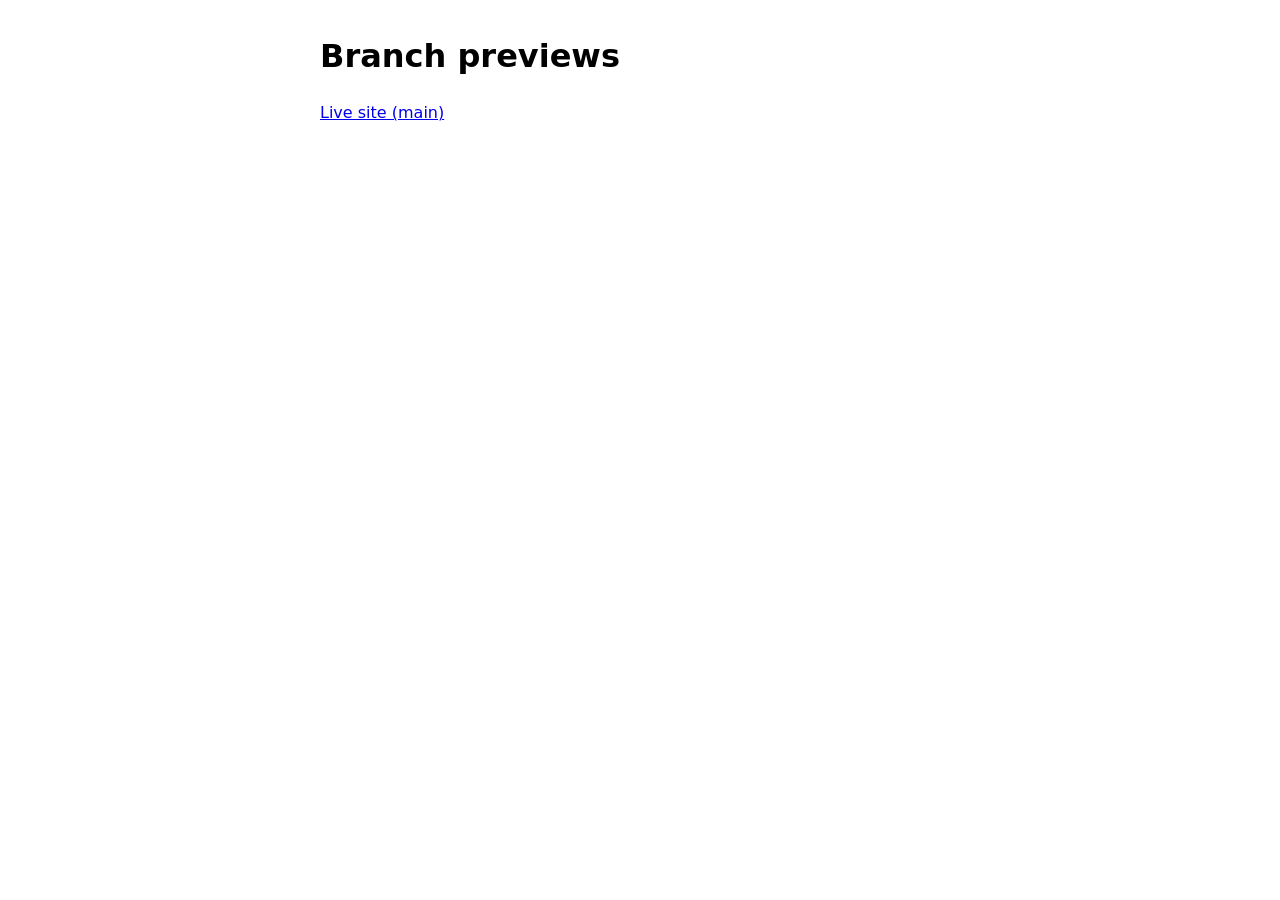
==== preview/index.html @ a9e1b0c0 "Publish test/preview-check (delete) 3700fd8" ====
<!doctype html><meta charset="utf-8">
<meta name="viewport" content="width=device-width, initial-scale=1">
<title>Previews</title>
<style>body{font:16px/1.5 system-ui,sans-serif;max-width:40rem;margin:2rem auto;padding:0 16px}li{margin:.5rem 0}small{color:#777}</style>
<h1>Branch previews</h1><p><a href="../">Live site (main)</a></p><ul>
</ul>
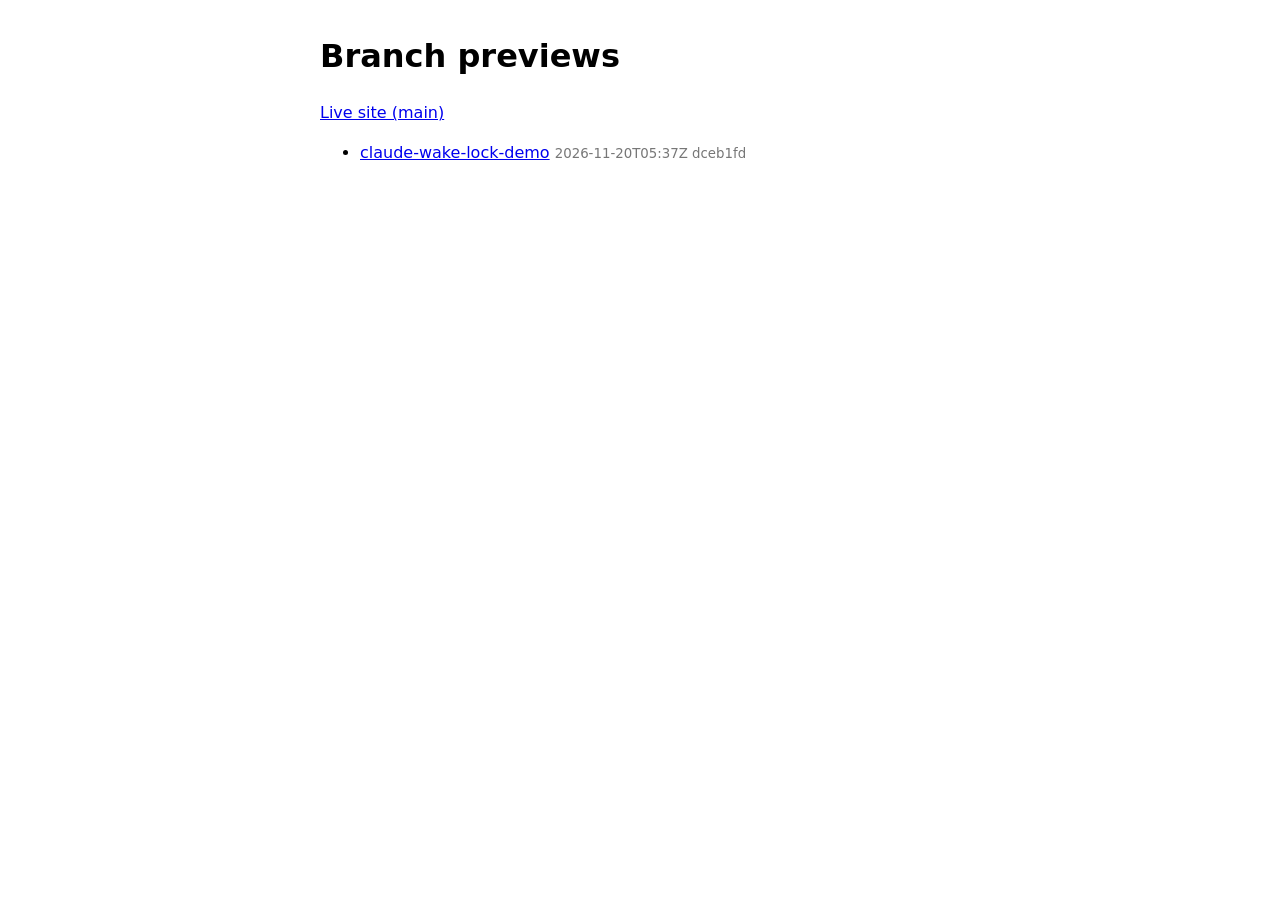
==== commit c1959fed: "Publish claude/wake-lock-demo (push) dceb1fd" ====
--- a/preview/index.html
+++ b/preview/index.html
@@ -3,4 +3,5 @@
 <title>Previews</title>
 <style>body{font:16px/1.5 system-ui,sans-serif;max-width:40rem;margin:2rem auto;padding:0 16px}li{margin:.5rem 0}small{color:#777}</style>
 <h1>Branch previews</h1><p><a href="../">Live site (main)</a></p><ul>
+<li><a href="./claude-wake-lock-demo/">claude-wake-lock-demo</a> <small>2026-11-20T05:37Z dceb1fd</small></li>
 </ul>
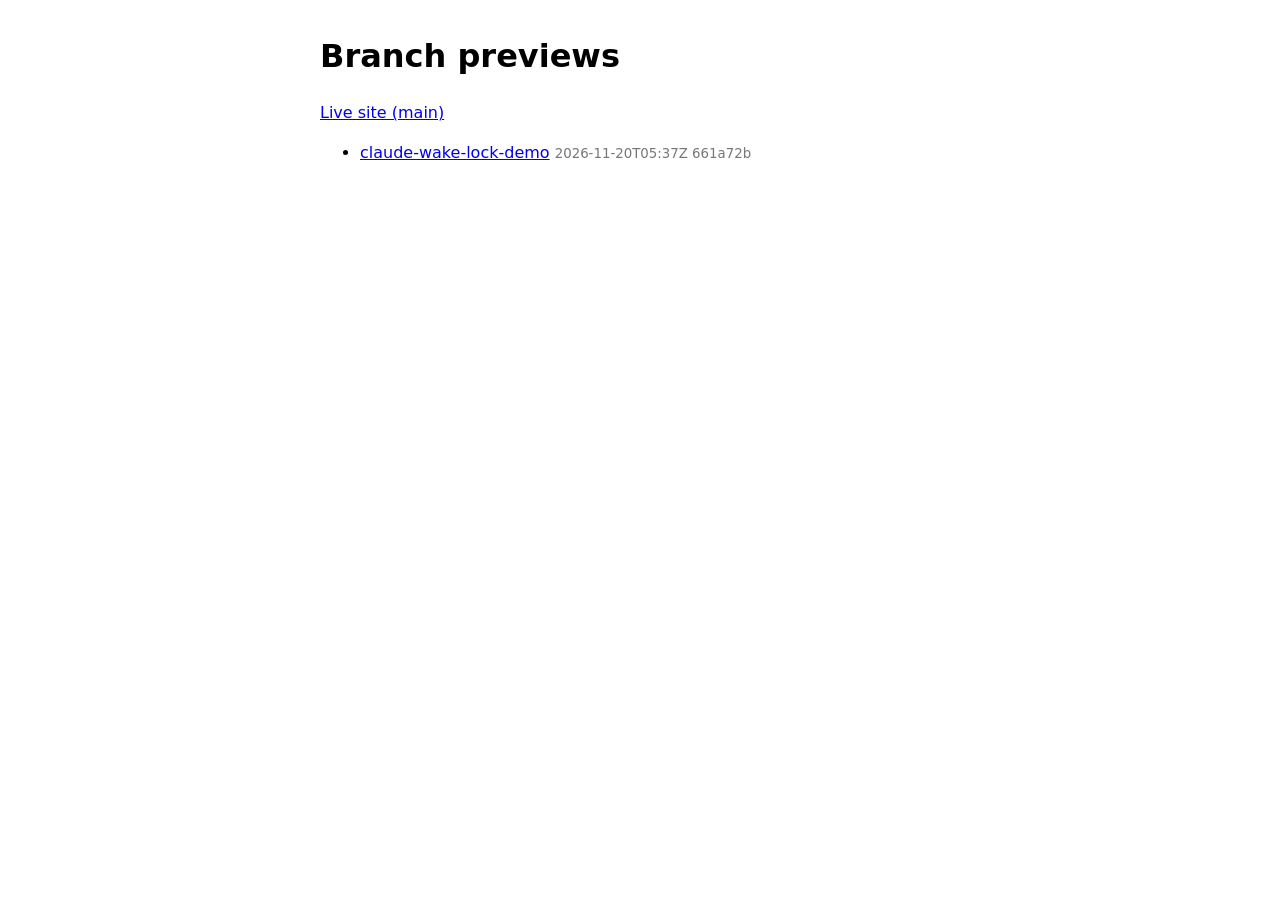
==== commit 94b94b2e: "Publish claude/wake-lock-demo (push) 661a72b" ====
--- a/preview/index.html
+++ b/preview/index.html
@@ -3,5 +3,5 @@
 <title>Previews</title>
 <style>body{font:16px/1.5 system-ui,sans-serif;max-width:40rem;margin:2rem auto;padding:0 16px}li{margin:.5rem 0}small{color:#777}</style>
 <h1>Branch previews</h1><p><a href="../">Live site (main)</a></p><ul>
-<li><a href="./claude-wake-lock-demo/">claude-wake-lock-demo</a> <small>2026-11-20T05:37Z dceb1fd</small></li>
+<li><a href="./claude-wake-lock-demo/">claude-wake-lock-demo</a> <small>2026-11-20T05:37Z 661a72b</small></li>
 </ul>
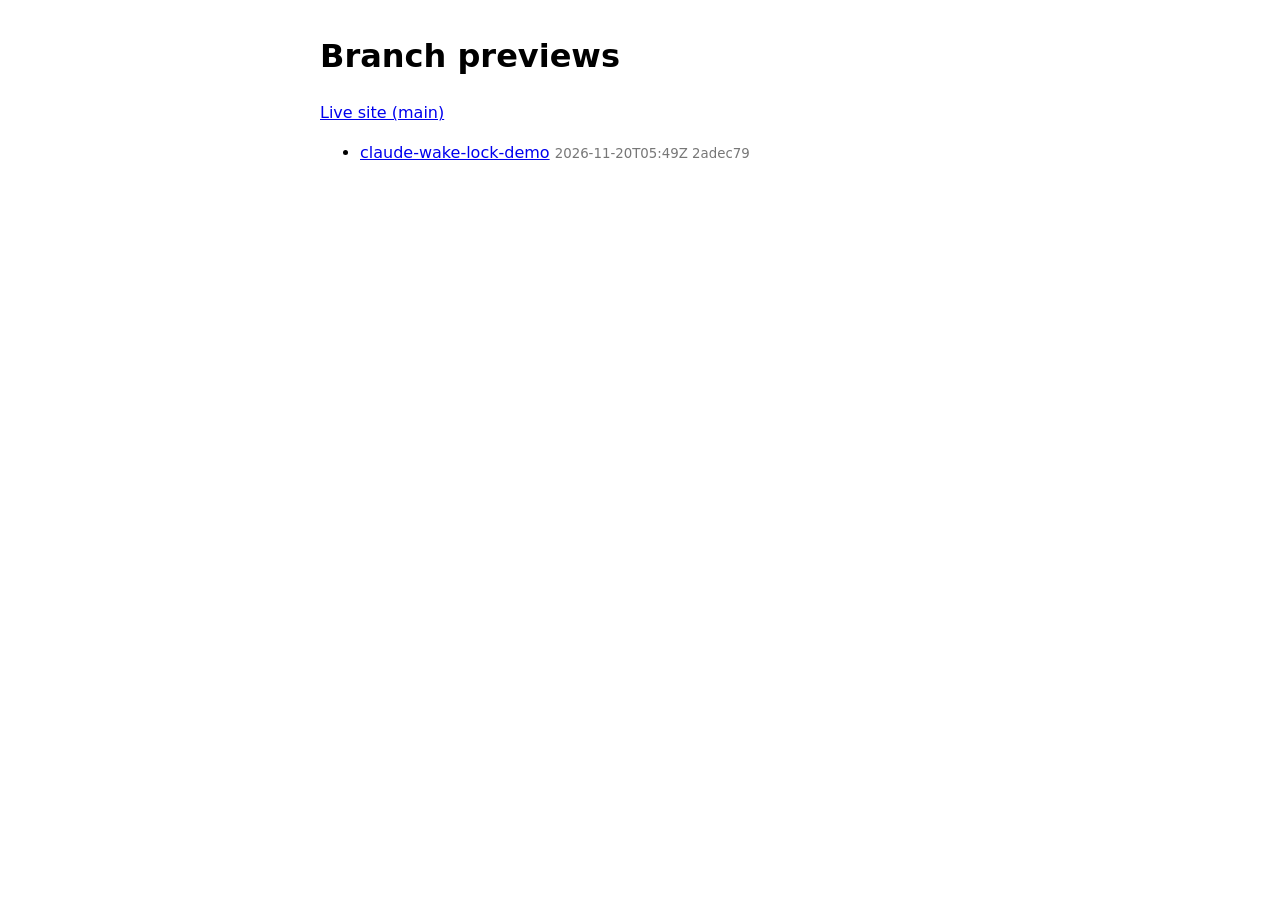
==== commit 3a819db2: "Publish claude/wake-lock-demo (push) 2adec79" ====
--- a/preview/index.html
+++ b/preview/index.html
@@ -3,5 +3,5 @@
 <title>Previews</title>
 <style>body{font:16px/1.5 system-ui,sans-serif;max-width:40rem;margin:2rem auto;padding:0 16px}li{margin:.5rem 0}small{color:#777}</style>
 <h1>Branch previews</h1><p><a href="../">Live site (main)</a></p><ul>
-<li><a href="./claude-wake-lock-demo/">claude-wake-lock-demo</a> <small>2026-11-20T05:37Z 661a72b</small></li>
+<li><a href="./claude-wake-lock-demo/">claude-wake-lock-demo</a> <small>2026-11-20T05:49Z 2adec79</small></li>
 </ul>
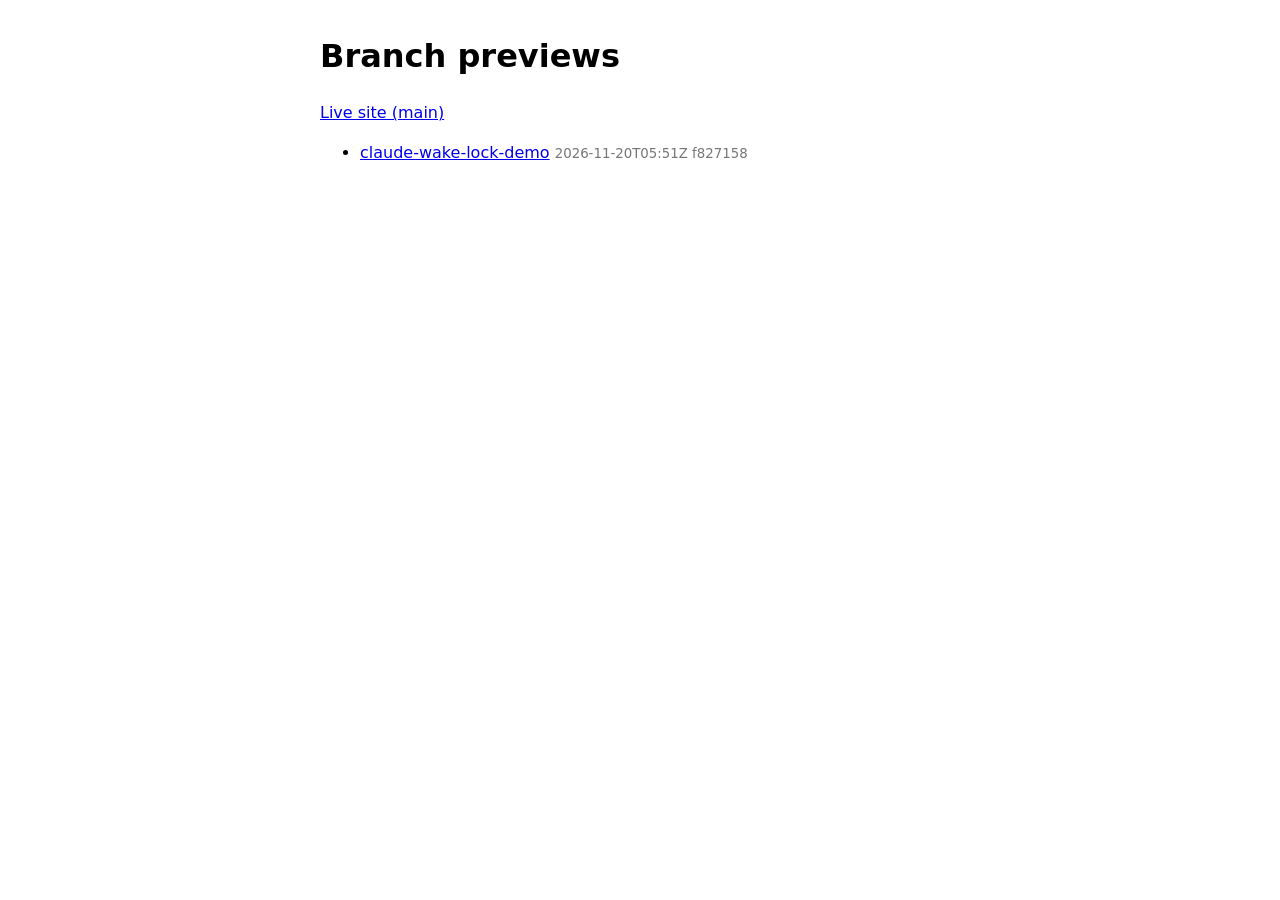
==== commit 20b3aae8: "Publish claude/wake-lock-demo (push) f827158" ====
--- a/preview/index.html
+++ b/preview/index.html
@@ -3,5 +3,5 @@
 <title>Previews</title>
 <style>body{font:16px/1.5 system-ui,sans-serif;max-width:40rem;margin:2rem auto;padding:0 16px}li{margin:.5rem 0}small{color:#777}</style>
 <h1>Branch previews</h1><p><a href="../">Live site (main)</a></p><ul>
-<li><a href="./claude-wake-lock-demo/">claude-wake-lock-demo</a> <small>2026-11-20T05:49Z 2adec79</small></li>
+<li><a href="./claude-wake-lock-demo/">claude-wake-lock-demo</a> <small>2026-11-20T05:51Z f827158</small></li>
 </ul>
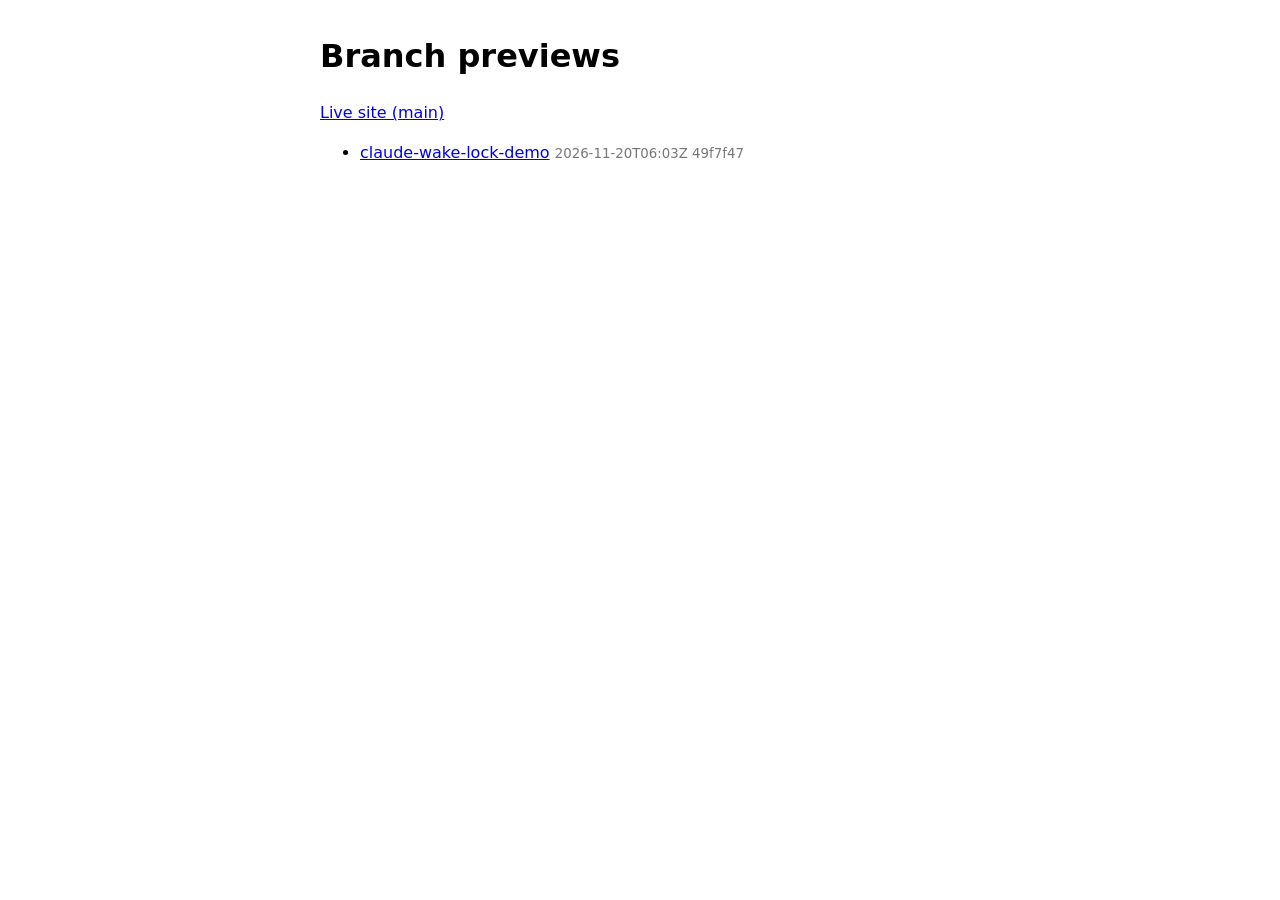
==== commit c41d6c68: "Publish claude/wake-lock-demo (push) 49f7f47" ====
--- a/preview/index.html
+++ b/preview/index.html
@@ -3,5 +3,5 @@
 <title>Previews</title>
 <style>body{font:16px/1.5 system-ui,sans-serif;max-width:40rem;margin:2rem auto;padding:0 16px}li{margin:.5rem 0}small{color:#777}</style>
 <h1>Branch previews</h1><p><a href="../">Live site (main)</a></p><ul>
-<li><a href="./claude-wake-lock-demo/">claude-wake-lock-demo</a> <small>2026-11-20T05:51Z f827158</small></li>
+<li><a href="./claude-wake-lock-demo/">claude-wake-lock-demo</a> <small>2026-11-20T06:03Z 49f7f47</small></li>
 </ul>
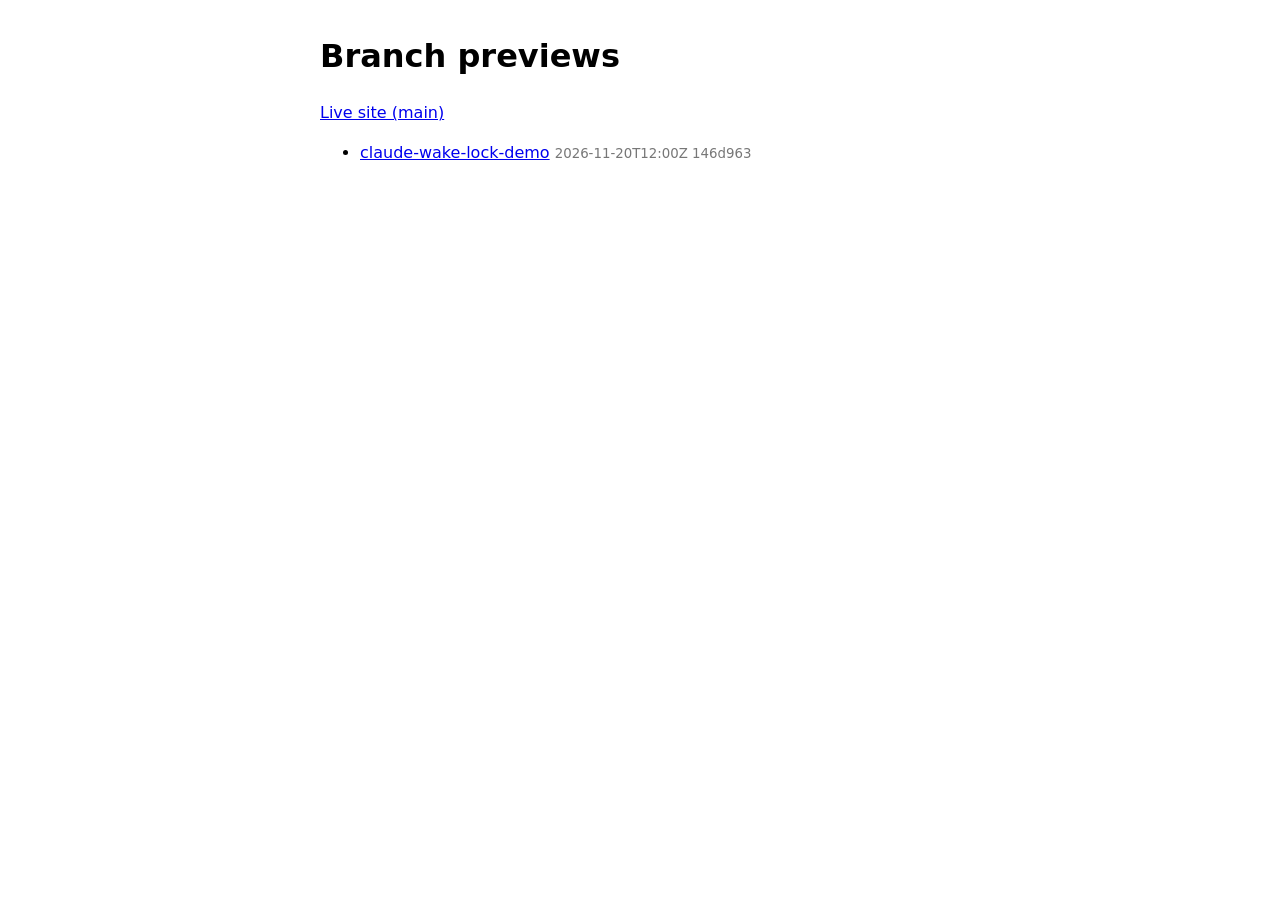
==== commit c3c397fe: "Publish claude/wake-lock-demo (push) 146d963" ====
--- a/preview/index.html
+++ b/preview/index.html
@@ -3,5 +3,5 @@
 <title>Previews</title>
 <style>body{font:16px/1.5 system-ui,sans-serif;max-width:40rem;margin:2rem auto;padding:0 16px}li{margin:.5rem 0}small{color:#777}</style>
 <h1>Branch previews</h1><p><a href="../">Live site (main)</a></p><ul>
-<li><a href="./claude-wake-lock-demo/">claude-wake-lock-demo</a> <small>2026-11-20T06:03Z 49f7f47</small></li>
+<li><a href="./claude-wake-lock-demo/">claude-wake-lock-demo</a> <small>2026-11-20T12:00Z 146d963</small></li>
 </ul>
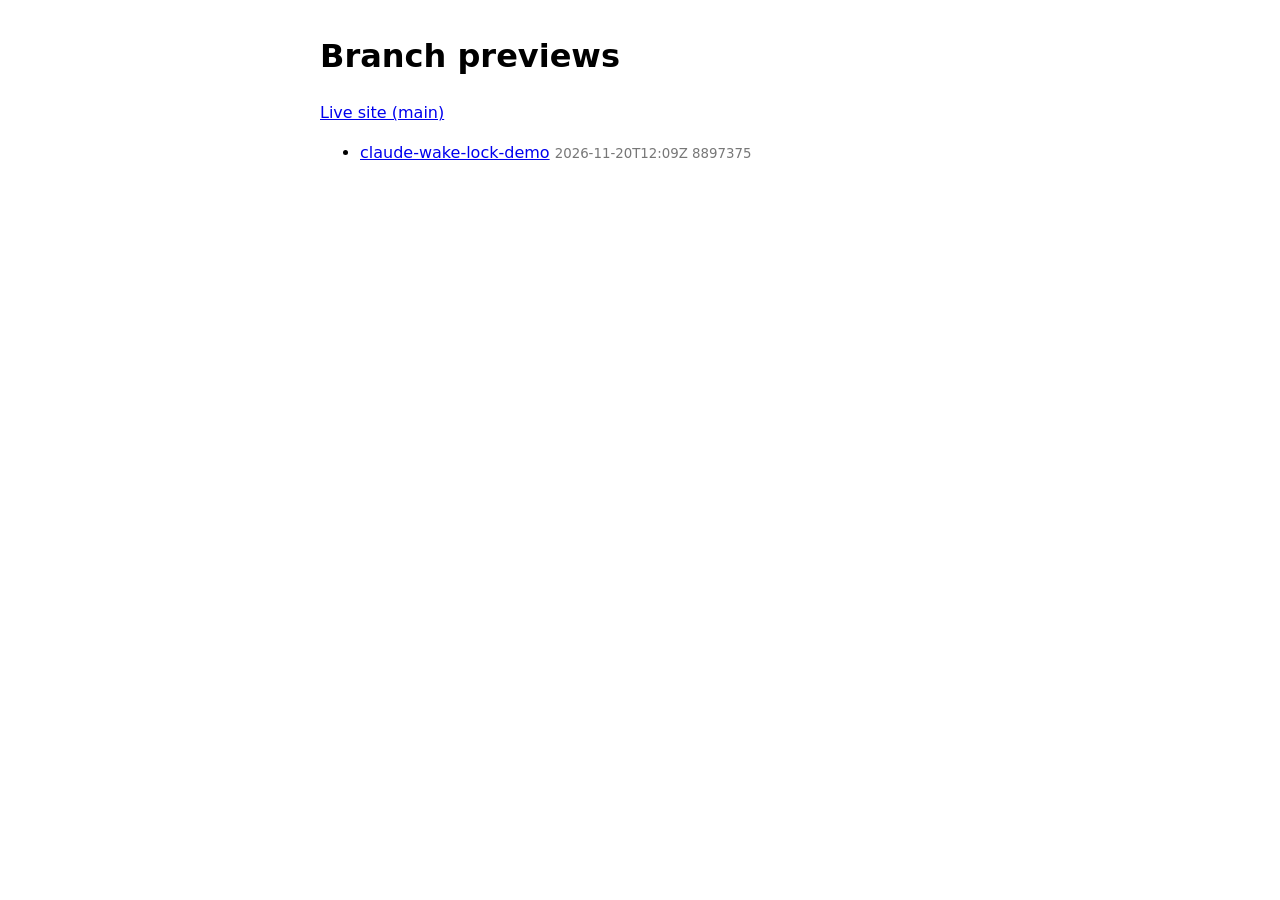
==== commit 671ce360: "Publish claude/wake-lock-demo (push) 8897375" ====
--- a/preview/index.html
+++ b/preview/index.html
@@ -3,5 +3,5 @@
 <title>Previews</title>
 <style>body{font:16px/1.5 system-ui,sans-serif;max-width:40rem;margin:2rem auto;padding:0 16px}li{margin:.5rem 0}small{color:#777}</style>
 <h1>Branch previews</h1><p><a href="../">Live site (main)</a></p><ul>
-<li><a href="./claude-wake-lock-demo/">claude-wake-lock-demo</a> <small>2026-11-20T12:00Z 146d963</small></li>
+<li><a href="./claude-wake-lock-demo/">claude-wake-lock-demo</a> <small>2026-11-20T12:09Z 8897375</small></li>
 </ul>
